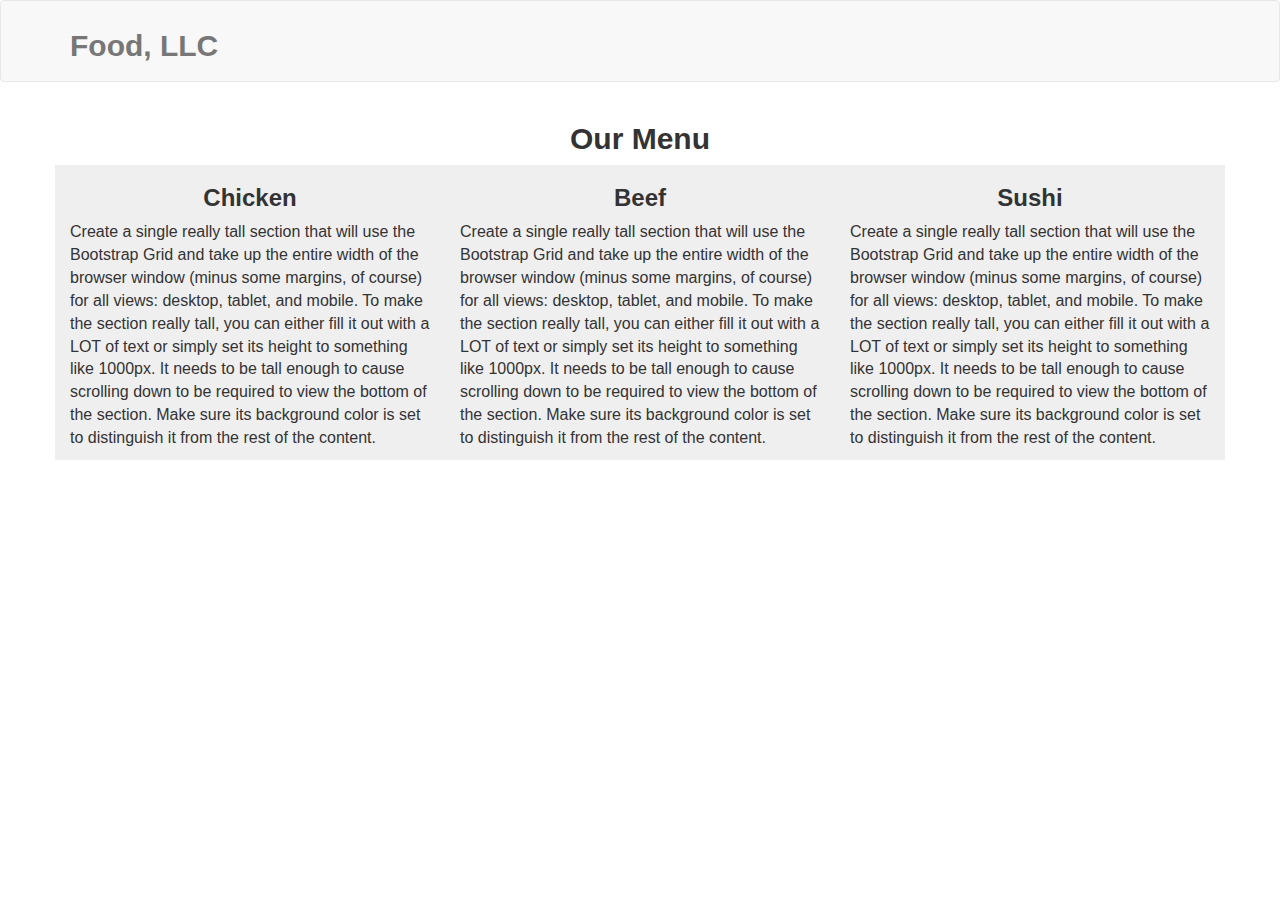
==== module3-solution/index.html @ fee8f90d "upload it" ====
<!DOCTYPE html>
<html lang="en">
<head>
	<meta charset="UTF-8">
	<meta name="viewport" content="width=device-width, initial-scale=1">
	<title>Food, LLC</title>
	
	<!-- Latest compiled and minified CSS -->
	<link rel="stylesheet" href="https://maxcdn.bootstrapcdn.com/bootstrap/3.3.7/css/bootstrap.min.css" >
	
	<link rel="stylesheet" href="css/styles.css">
	<link href="https://fonts.googleapis.com/css?family=Oxygen" rel="stylesheet">
</head>
<body>
	<header>
		<nav id="header-nav" class="navbar navbar-default">
			<div class="container">
				<div class="navbar-header">
				<h1 id="company-name"class="navbar-brand">Food, LLC</h1>
					<!-- <div class="navbar-brand pull-left">
						<h1>Food, LLC</h1>
					</div> -->	
					<button type="button" class="navbar-toggle collapsed" data-toggle="collapse" data-target="#collapsable-nav" aria-expanded="false">
				        <span class="sr-only">Toggle navigation</span>
				        <span class="icon-bar"></span>
				        <span class="icon-bar"></span>
				        <span class="icon-bar"></span>
      				</button>
				</div> <!-- NavBar Header -->

				<div id="collapsable-nav" class="collapse navbar-collapse">
					<ul id="nav-list" class="nav navbar-nav navbar-right hidden visible-xs">
						<li>
							<a href="#chicken">
							<!-- <span class="glyphicons glyphicons-fast-food"></span> -->
								<!-- <br class="hidden-xs"> -->
								Chicken
							</a>
						</li>
						<li>
							<a href="#beef">
								<br class="hidden-xs">
								Beef
							</a>
						</li>
						<li>
							<a href="#sushi">
								<br class="hidden-xs">
								Sushi
							</a>
						</li>
					</ul>
				</div> <!-- .collapse .navbar-collapse -->
			 </div> <!-- Container -->
		</nav>
	</header>

			<div id="main-content" class="container">
				<div class="row">
					<h2 id="top" class="text-center">Our Menu</h2>
				
						<div id="chicken" class="col-lg-4 col-md-6 col-xs-12 col-sm-12 section-background-color">
							<h3 class="text-center">Chicken</h3>
							<p >Create a single really tall section that will use the Bootstrap Grid and take up the entire width of the browser window (minus some margins, of course) for all views: desktop, tablet, and mobile. To make the section really tall, you can either fill it out with a LOT of text or simply set its height to something like 1000px. It needs to be tall enough to cause scrolling down to be required to view the bottom of the section. Make sure its background color is set to distinguish it from the rest of the content.</p>
						</div>
				
					<div id="beef" class="col-lg-4 col-md-6 col-xs-12 col-sm-12 section-background-color">
						<h3 class="text-center">Beef</h3>
						<p>Create a single really tall section that will use the Bootstrap Grid and take up the entire width of the browser window (minus some margins, of course) for all views: desktop, tablet, and mobile. To make the section really tall, you can either fill it out with a LOT of text or simply set its height to something like 1000px. It needs to be tall enough to cause scrolling down to be required to view the bottom of the section. Make sure its background color is set to distinguish it from the rest of the content.</p>	
					</div>	
					
					<div id="sushi" class="col-lg-4 col-md-12 col-xs-12 col-sm-12 section-background-color">
						<h3 class="text-center">Sushi</h3>
						<p>Create a single really tall section that will use the Bootstrap Grid and take up the entire width of the browser window (minus some margins, of course) for all views: desktop, tablet, and mobile. To make the section really tall, you can either fill it out with a LOT of text or simply set its height to something like 1000px. It needs to be tall enough to cause scrolling down to be required to view the bottom of the section. Make sure its background color is set to distinguish it from the rest of the content.</p>
					</div>	
					<a href="#top" class="visible-xs visible-md visible-sm text-center internal-link">Back to top</a>
				</div>
			 </div> <!-- end main-content -->

	<!-- jQuery library -->
	<script src="https://ajax.googleapis.com/ajax/libs/jquery/3.2.0/jquery.min.js"></script>


	<!-- Latest compiled JavaScript -->
	<script src="https://maxcdn.bootstrapcdn.com/bootstrap/3.3.7/js/bootstrap.min.js"></script>
	
</body>
</html>
---- module3-solution/css/styles.css ----
body {
  font-size: 16px;
}

.navbar-brand {
    font-size:30px;
    font-weight:bold;
}
.navbar-toggle {
  margin-top:25px;
}
li{
    text-align: center;
    border-bottom: 1px solid black;
    font-size:20px;
}
h2, h3{
  font-weight:bold;
}
.section-background-color{
background-color:#EfEfEf;

}
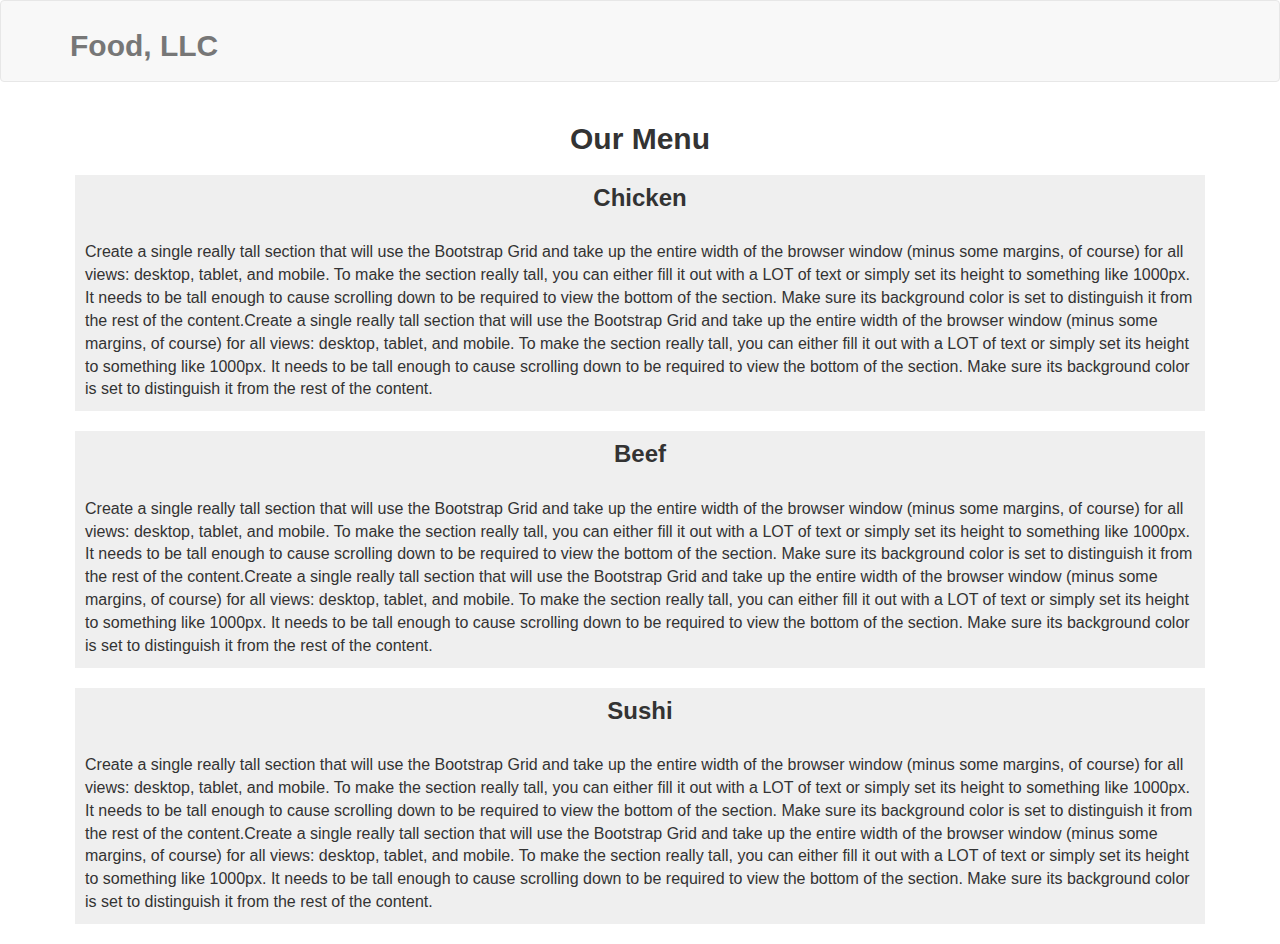
==== commit 4ecb0ec0: "upload it" ====
--- a/module3-solution/index.html
+++ b/module3-solution/index.html
@@ -20,7 +20,7 @@
 					<!-- <div class="navbar-brand pull-left">
 						<h1>Food, LLC</h1>
 					</div> -->	
-					<button type="button" class="navbar-toggle collapsed" data-toggle="collapse" data-target="#collapsable-nav" aria-expanded="false">
+					<button type="button" class="navbar-toggle collapsed visible-xs" data-toggle="collapse" data-target="#collapsable-nav" aria-expanded="false">
 				        <span class="sr-only">Toggle navigation</span>
 				        <span class="icon-bar"></span>
 				        <span class="icon-bar"></span>
@@ -59,22 +59,20 @@
 				<div class="row">
 					<h2 id="top" class="text-center">Our Menu</h2>
 				
-						<div id="chicken" class="col-lg-4 col-md-6 col-xs-12 col-sm-12 section-background-color">
+						<div id="chicken" class="section-background-color">
 							<h3 class="text-center">Chicken</h3>
-							<p >Create a single really tall section that will use the Bootstrap Grid and take up the entire width of the browser window (minus some margins, of course) for all views: desktop, tablet, and mobile. To make the section really tall, you can either fill it out with a LOT of text or simply set its height to something like 1000px. It needs to be tall enough to cause scrolling down to be required to view the bottom of the section. Make sure its background color is set to distinguish it from the rest of the content.</p>
+							<p>Create a single really tall section that will use the Bootstrap Grid and take up the entire width of the browser window (minus some margins, of course) for all views: desktop, tablet, and mobile. To make the section really tall, you can either fill it out with a LOT of text or simply set its height to something like 1000px. It needs to be tall enough to cause scrolling down to be required to view the bottom of the section. Make sure its background color is set to distinguish it from the rest of the content.Create a single really tall section that will use the Bootstrap Grid and take up the entire width of the browser window (minus some margins, of course) for all views: desktop, tablet, and mobile. To make the section really tall, you can either fill it out with a LOT of text or simply set its height to something like 1000px. It needs to be tall enough to cause scrolling down to be required to view the bottom of the section. Make sure its background color is set to distinguish it from the rest of the content.</p>
 						</div>
 				
-					<div id="beef" class="col-lg-4 col-md-6 col-xs-12 col-sm-12 section-background-color">
+					<div id="beef" class="section-background-color">
 						<h3 class="text-center">Beef</h3>
-						<p>Create a single really tall section that will use the Bootstrap Grid and take up the entire width of the browser window (minus some margins, of course) for all views: desktop, tablet, and mobile. To make the section really tall, you can either fill it out with a LOT of text or simply set its height to something like 1000px. It needs to be tall enough to cause scrolling down to be required to view the bottom of the section. Make sure its background color is set to distinguish it from the rest of the content.</p>	
+						<p>Create a single really tall section that will use the Bootstrap Grid and take up the entire width of the browser window (minus some margins, of course) for all views: desktop, tablet, and mobile. To make the section really tall, you can either fill it out with a LOT of text or simply set its height to something like 1000px. It needs to be tall enough to cause scrolling down to be required to view the bottom of the section. Make sure its background color is set to distinguish it from the rest of the content.Create a single really tall section that will use the Bootstrap Grid and take up the entire width of the browser window (minus some margins, of course) for all views: desktop, tablet, and mobile. To make the section really tall, you can either fill it out with a LOT of text or simply set its height to something like 1000px. It needs to be tall enough to cause scrolling down to be required to view the bottom of the section. Make sure its background color is set to distinguish it from the rest of the content.</p>	
 					</div>	
 					
-					<div id="sushi" class="col-lg-4 col-md-12 col-xs-12 col-sm-12 section-background-color">
+					<div id="sushi" class=" section-background-color">
 						<h3 class="text-center">Sushi</h3>
-						<p>Create a single really tall section that will use the Bootstrap Grid and take up the entire width of the browser window (minus some margins, of course) for all views: desktop, tablet, and mobile. To make the section really tall, you can either fill it out with a LOT of text or simply set its height to something like 1000px. It needs to be tall enough to cause scrolling down to be required to view the bottom of the section. Make sure its background color is set to distinguish it from the rest of the content.</p>
-					</div>	
-					<a href="#top" class="visible-xs visible-md visible-sm text-center internal-link">Back to top</a>
-				</div>
+						<p>Create a single really tall section that will use the Bootstrap Grid and take up the entire width of the browser window (minus some margins, of course) for all views: desktop, tablet, and mobile. To make the section really tall, you can either fill it out with a LOT of text or simply set its height to something like 1000px. It needs to be tall enough to cause scrolling down to be required to view the bottom of the section. Make sure its background color is set to distinguish it from the rest of the content.Create a single really tall section that will use the Bootstrap Grid and take up the entire width of the browser window (minus some margins, of course) for all views: desktop, tablet, and mobile. To make the section really tall, you can either fill it out with a LOT of text or simply set its height to something like 1000px. It needs to be tall enough to cause scrolling down to be required to view the bottom of the section. Make sure its background color is set to distinguish it from the rest of the content.</p>
+					
 			 </div> <!-- end main-content -->
 
 	<!-- jQuery library -->
--- a/module3-solution/css/styles.css
+++ b/module3-solution/css/styles.css
@@ -19,5 +19,8 @@
 }
 .section-background-color{
 background-color:#EfEfEf;
-
+margin:20px;
+}
+p, h3{
+  padding:10px;
 }